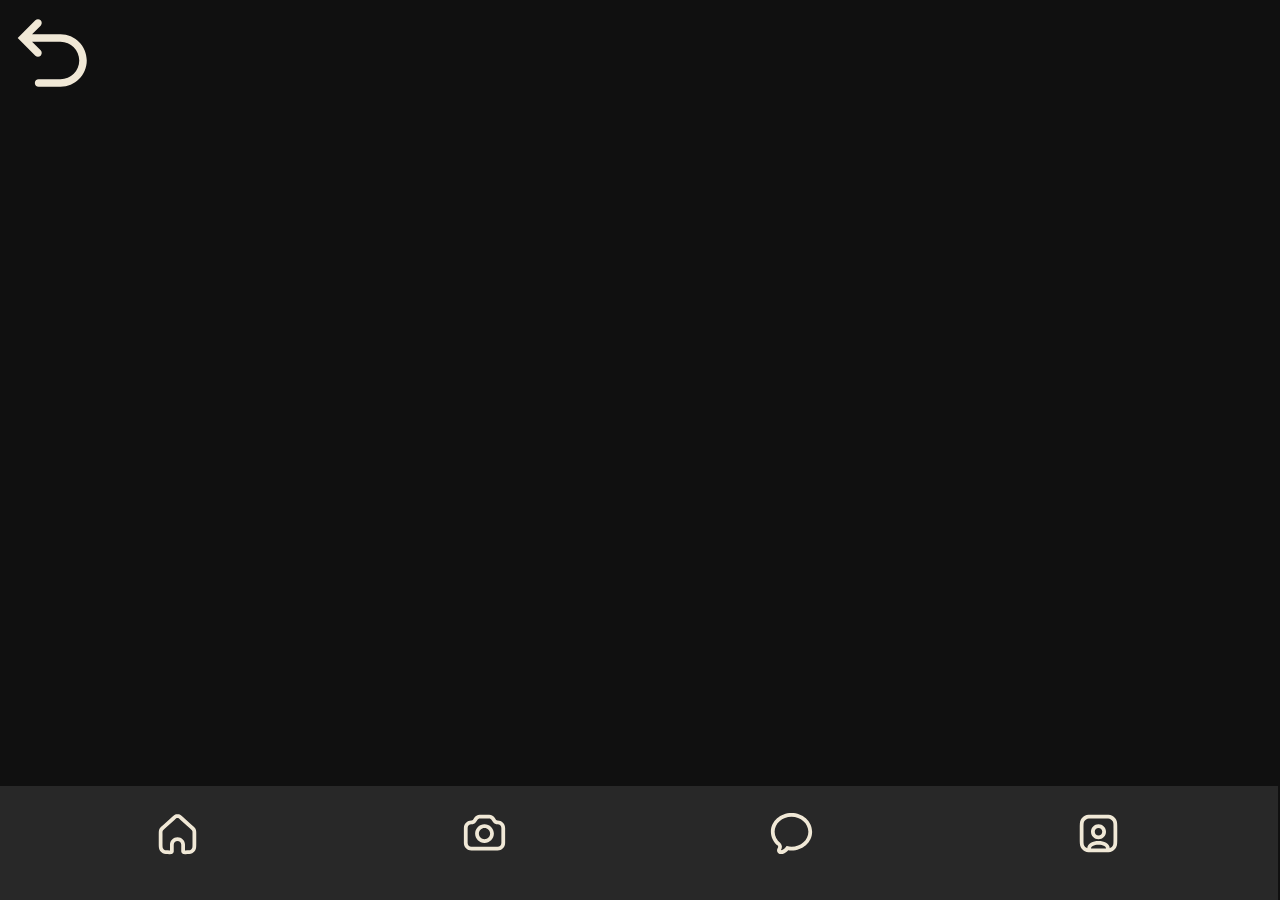
==== register.html @ ae697e7f "Update 13-4-23" ====
<!DOCTYPE html>
<html lang="en">
  <head>
    <meta charset="UTF-8" />
    <meta http-equiv="X-UA-Compatible" content="IE=edge" />
    <meta
      name="viewport"
      content="width=device-width, initial-scale=1.0"
    />
    <link rel="stylesheet" href="style.css" />
    <link rel="stylesheet" href="register.css" />

    <title>Profile</title>
  </head>
  <body>
   <header>
    <div class="rtrn-main">
     <input class="rtrn-img" type="image" src="icons/undo-svgrepo-com.svg" onclick="history.back()">
  
    </div>
   </header>
   <div class="header-wrapper">
    <div class="header-container">
      <footer class="header">
        <nav class="navbar">
          <a class="icon" href="index.html"
            ><img class="icons" src="icons/home-svgrepo-com.svg"
          /></a>
          <a class="icon" href="#"
            ><img class="icons" src="icons/camera-svgrepo-com.svg"
          /></a>
          <a class="icon" href="#"
            ><img
              class="icons"
              src="icons/message-round-svgrepo-com.svg"
          /></a>
          <a class="icon" href="register.html"
            ><img
              class="icons" 
              src="icons/user-square-svgrepo-com.svg"
          /></a>
        </nav>
      </footer>
    </div>
  </div>
  </body>
</html>
---- style.css ----
body {
  background-color: #101010;
}

.header-wrapper {
  text-decoration: none;
  position: fixed;
  right: 2px;
  bottom: 0;
  width: 100%;
}

.header-container {
  text-decoration: none;
}

.navbar {
  background-color: #282828;
  position: relative;
  display: flex;
  justify-content: space-around;
  align-items: center;
  padding: 2%;
  text-decoration: none;
}

.header {
  box-sizing: border-box;
}

.icon {
  filter: invert(1);
}

.icon::after {
  content: "";
  display: inline-block;
  position: relative;
  width: 100%;
  transform: scaleX(0);
  height: 4px;
  bottom: 0;
  left: 0;
  background-color: #000000;
  transform-origin: center;
  transition: 0.5s cubic-bezier(1, 0.01, 0, 1);
}

.icon:hover::after {
  transform: scaleX(1);
  transform-origin: bottom center;
}

.icons {
  width: 5vh;
  display: flex;
}

.story-main {
  width: 100%;
  display: flex;
  flex-direction: row;
  justify-content: space-between;
  overflow-y: hidden;
}

.storyp {
  width: 10vh;
  height: 10vh;
  border-radius: 50%;
  padding: 8px;
}/*# sourceMappingURL=style.css.map */
---- register.css ----
.rtrn-main {
  max-width: 100%;
  display: flex;
  flex-direction: row;
  justify-content: flex-start;
}

.rtrn-img {
  width: 10vh;
  height: 10vh;
  filter: invert(1);
}/*# sourceMappingURL=register.css.map */
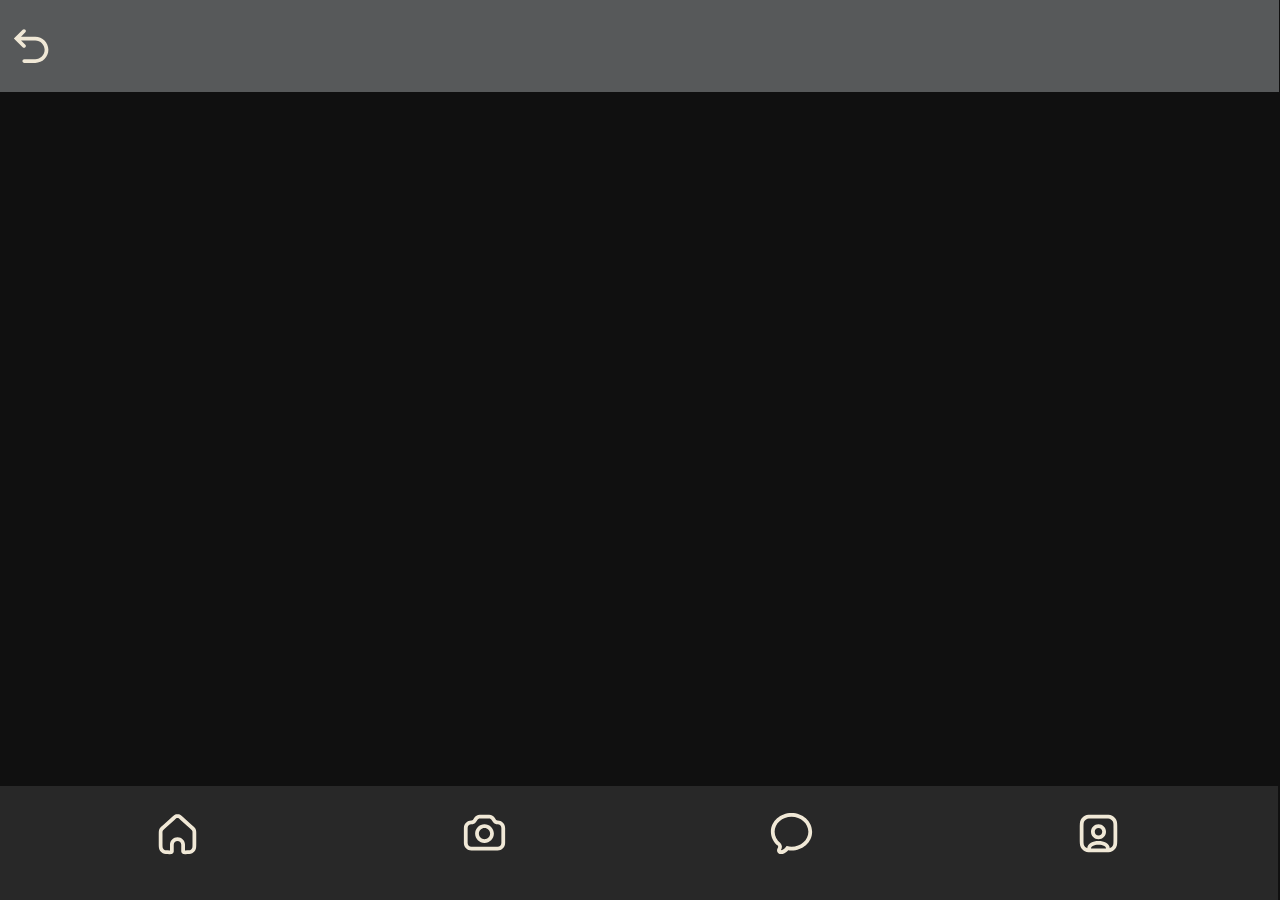
==== commit 6fe864d3: "Return btn" ====
--- a/register.html
+++ b/register.html
@@ -13,12 +13,13 @@
     <title>Profile</title>
   </head>
   <body>
-   <header>
+   <div class="rtrn">
     <div class="rtrn-main">
      <input class="rtrn-img" type="image" src="icons/undo-svgrepo-com.svg" onclick="history.back()">
   
     </div>
-   </header>
+   </div>
+
    <div class="header-wrapper">
     <div class="header-container">
       <footer class="header">
--- a/register.css
+++ b/register.css
@@ -1,12 +1,27 @@
+body {
+  display: flex;
+  justify-content: flex-start;
+}
+
+.rtrn {
+  box-sizing: border-box;
+  width: 100%;
+  position: fixed;
+  top: 0%;
+  right: 1px;
+}
+
 .rtrn-main {
   max-width: 100%;
   display: flex;
   flex-direction: row;
   justify-content: flex-start;
+  background-color: rgb(87, 89, 90);
 }
 
 .rtrn-img {
-  width: 10vh;
-  height: 10vh;
+  width: 5vh;
+  height: 8vh;
   filter: invert(1);
+  padding: 10px;
 }/*# sourceMappingURL=register.css.map */